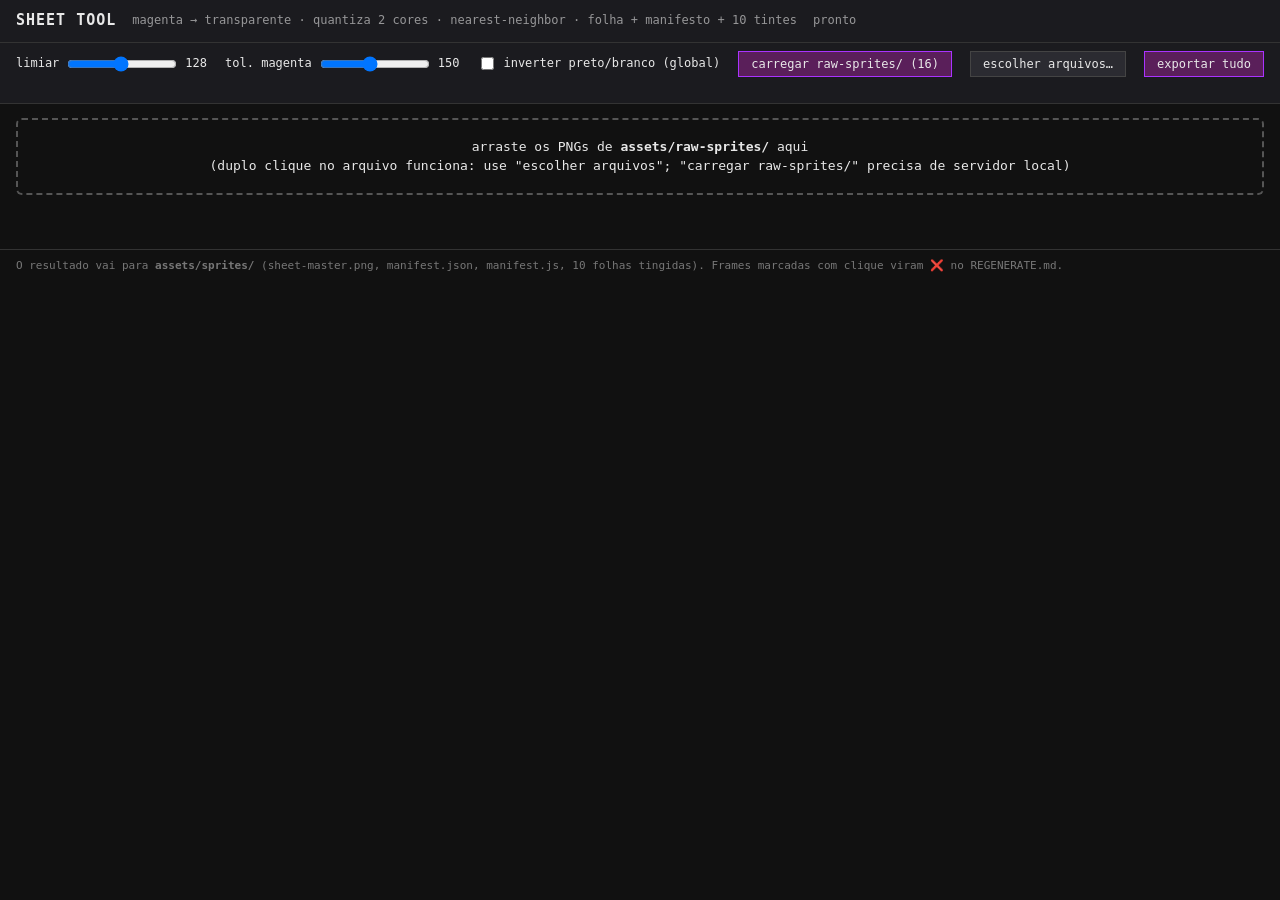
==== assets/sheet-tool.html @ 2f7e4bce "feat(sprites): png sheets via drawImage with code fallback loadSprites() + spr() per theme/day frame" ====
<!DOCTYPE html>
<html lang="en">
<head>
<meta charset="utf-8">
<title>Sheet Tool — 1-bit sprite post-processing</title>
<style>
  :root { --bg:#111; --panel:#1b1b1f; --line:#333; --fg:#e8e8e8; --acc:#ff00ff; --ok:#5f5; --warn:#fa5; }
  * { box-sizing: border-box; }
  body { margin:0; background:var(--bg); color:var(--fg); font:13px/1.45 Consolas, Menlo, monospace; }
  header { padding:10px 16px; background:var(--panel); border-bottom:1px solid var(--line);
           display:flex; gap:16px; align-items:center; flex-wrap:wrap; }
  header h1 { font-size:15px; margin:0; letter-spacing:1px; }
  header .hint { opacity:.6; font-size:12px; }
  .controls { display:flex; gap:18px; align-items:center; padding:8px 16px; background:var(--panel);
              border-bottom:1px solid var(--line); flex-wrap:wrap; }
  .controls label { display:flex; gap:6px; align-items:center; font-size:12px; }
  .controls input[type=range] { width:110px; }
  button { background:#2b2b31; color:var(--fg); border:1px solid #444; padding:5px 12px;
           font:12px Consolas, monospace; cursor:pointer; }
  button:hover { background:#3a3a42; }
  button.primary { background:#5a1f5a; border-color:#a3f; }
  #drop { margin:14px 16px; border:2px dashed #555; border-radius:6px; padding:18px; text-align:center; }
  #drop.hot { border-color:var(--acc); color:var(--acc); }
  #cards { padding:0 16px 40px; }
  .card { background:var(--panel); border:1px solid var(--line); border-radius:6px;
          margin:12px 0; padding:10px 12px; }
  .card h2 { font-size:13px; margin:0 0 6px; display:flex; gap:12px; align-items:center; }
  .card .warn { color:var(--warn); }
  .card .ok { color:var(--ok); }
  .row { display:flex; gap:14px; align-items:flex-start; flex-wrap:wrap; }
  .orig { max-width:340px; }
  .orig canvas { max-width:340px; height:auto; image-rendering:pixelated;
                 background:repeating-conic-gradient(#222 0 25%, #2a2a2a 0 50%) 0 0/16px 16px; }
  .strip { display:flex; gap:8px; flex-wrap:wrap; flex:1; min-width:300px; }
  .frame { text-align:center; font-size:10px; color:#999; cursor:pointer; position:relative; }
  .frame canvas { display:block; image-rendering:pixelated;
                  background:repeating-conic-gradient(#222 0 25%, #2a2a2a 0 50%) 0 0/8px 8px;
                  border:1px solid #333; }
  .frame.bad canvas { border-color:var(--warn); }
  .frame.bad::after { content:"X"; position:absolute; top:0; left:0; right:0; bottom:14px;
                      display:flex; align-items:center; justify-content:center;
                      color:var(--warn); font-size:34px; font-weight:bold;
                      text-shadow:0 0 4px #000; pointer-events:none; }
  .opts { font-size:11px; color:#888; display:flex; gap:14px; margin-top:6px; align-items:center; }
  footer { padding:8px 16px; color:#777; font-size:11px; border-top:1px solid var(--line); }
</style>
</head>
<body>
<header>
  <h1>SHEET TOOL</h1>
  <span class="hint">magenta &rarr; transparente &middot; quantiza 2 cores &middot; nearest-neighbor &middot; folha + manifesto + 10 tintes</span>
  <span id="status" class="hint">pronto</span>
</header>

<div class="controls">
  <label>limiar <input type="range" id="thr" min="40" max="220" value="128"><span id="thrV">128</span></label>
  <label>tol. magenta <input type="range" id="tol" min="30" max="300" value="150"><span id="tolV">150</span></label>
  <label><input type="checkbox" id="invert"> inverter preto/branco (global)</label>
  <button id="btnAuto" class="primary">carregar raw-sprites/ (16)</button>
  <button id="btnFiles">escolher arquivos&hellip;</button>
  <button id="btnExport" class="primary">exportar tudo</button>
  <span id="summary" class="hint"></span>
</div>

<div id="drop">arraste os PNGs de <b>assets/raw-sprites/</b> aqui<br>
  <span class="hint">(duplo clique no arquivo funciona: use "escolher arquivos"; "carregar raw-sprites/" precisa de servidor local)</span>
</div>
<input type="file" id="fileInput" multiple accept="image/*" style="display:none">

<div id="cards"></div>

<footer>O resultado vai para <b>assets/sprites/</b> (sheet-master.png, manifest.json, manifest.js, 10 folhas tingidas).
Frames marcadas com clique viram ❌ no REGENERATE.md.</footer>

<script>
"use strict";

// ================= inventário (SPRITE-SHEET-PLAN.md §10) =================
const INVENTORY = {
  'p01-cluck-run-jump': { rows:[4], frames:[['cluck-run-0',16,22],['cluck-run-1',16,22],['cluck-jump-0',16,22],['cluck-jump-1',16,22]] },
  'p02-cluck-poses':    { rows:[4], frames:[['cluck-fall',16,22],['cluck-duck',22,12],['cluck-peck',16,22],['cluck-dead',16,22]] },
  'p03-rex-run-jump':   { rows:[4], frames:[['rex-run-0',16,22],['rex-run-1',16,22],['rex-jump-0',16,22],['rex-jump-1',16,22]] },
  'p04-rex-poses':      { rows:[4], frames:[['rex-fall',16,22],['rex-duck',22,12],['rex-peck',16,22],['rex-dead',16,22]] },
  'p05-chubby-run-jump':{ rows:[4], frames:[['chubby-run-0',16,22],['chubby-run-1',16,22],['chubby-jump-0',16,22],['chubby-jump-1',16,22]] },
  'p06-chubby-poses':   { rows:[4], frames:[['chubby-fall',16,22],['chubby-duck',22,12],['chubby-peck',16,22],['chubby-dead',16,22]] },
  'p07-mecha-run-jump': { rows:[4], frames:[['mecha-run-0',16,22],['mecha-run-1',16,22],['mecha-jump-0',16,22],['mecha-jump-1',16,22]] },
  'p08-mecha-poses':    { rows:[4], frames:[['mecha-fall',16,22],['mecha-duck',22,12],['mecha-peck',16,22],['mecha-dead',16,22]] },
  'p09-shinobi-run-jump':{ rows:[4], frames:[['shinobi-run-0',16,22],['shinobi-run-1',16,22],['shinobi-jump-0',16,22],['shinobi-jump-1',16,22]] },
  'p10-shinobi-poses':  { rows:[4], frames:[['shinobi-fall',16,22],['shinobi-duck',22,12],['shinobi-peck',16,22],['shinobi-dead',16,22]] },
  'p11-hats':           { rows:[6], frames:[['hat-grad',16,10],['hat-crown',16,10],['hat-ribbon',16,10],['hat-viking',16,10],['hat-top',16,10],['hat-chef',16,10]] },
  'p12-obstacles-ground':{ rows:[5], frames:[['obs-spike',54,21],['obs-barrier',48,42],['obs-stack',36,51],['obs-fence',54,36],['obs-hay',46,46]] },
  'p13-obstacles-animals':{ rows:[6], frames:[['obs-fox-0',58,32],['obs-fox-1',58,32],['obs-falcon-0',56,20],['obs-falcon-1',56,20],['obs-owl-0',48,20],['obs-owl-1',48,20]] },
  'p14-items-particles':{ rows:[9], frames:[['star',7,6],['feather-0',4,4],['feather-1',4,4],['petal-0',4,4],['petal-1',4,4],['leaf-0',3,3],['leaf-1',3,3],['flake-big',7,7],['flake-small',5,5]] },
  'p16-sky':            { rows:[4], frames:[['cloud-big',60,36],['cloud-small',40,24],['sun',36,40],['moon',30,36]] },
  'p18-skills':         { rows:[5,5], frames:[
      ['skill-nest-evolution',16,16],['skill-armor-feathers',16,16],['skill-double-sequence',16,16],
      ['skill-elastic-jump',16,16],['skill-escape-reflex',16,16],['skill-blazing-hen',16,16],
      ['skill-slide-blade',16,16],['skill-golden-hen',16,16],['skill-perfect-hunt',16,16],
      ['skill-tail-turbo',16,16]] }
};
const RAW_KEYS = Object.keys(INVENTORY);
const RAW_URL = k => 'raw-sprites/' + k + '.png.jpg';

// Frames cuja arte veio em "line art" (miolo branco, contorno preto) e precisa
// ser invertida para silhueta sólida — o jogo recoloriza 0=fg, 255=bg, então
// corpo em bg sumiria no fundo. Mistura dentro do mesmo prompt (ex.: p11 tem
// grad/top sólidos e crown/chef vazados) → decisão é por frame.
const INV_FRAMES = new Set([
  ...['cluck', 'rex', 'chubby', 'mecha', 'shinobi'].reduce((a, id) =>
    a.concat(['run-0', 'run-1', 'jump-0', 'jump-1', 'fall', 'duck', 'peck', 'dead']
      .map(p => id + '-' + p)), []),
  'hat-crown', 'hat-ribbon', 'hat-viking', 'hat-chef',
  'skill-nest-evolution', 'skill-armor-feathers', 'skill-double-sequence',
  'skill-elastic-jump', 'skill-escape-reflex', 'skill-slide-blade',
  'skill-perfect-hunt', 'skill-tail-turbo'
]);

// paletas iguis às de js/game.js (PALETTES / THEME_KEYS)
const PALETTES = {
  mono:      { dayBg:[255,255,255], dayFg:[0,0,0],     nightBg:[0,0,0],     nightFg:[255,255,255] },
  gameboy:   { dayBg:[139,172,15],  dayFg:[15,56,15],  nightBg:[15,56,15],  nightFg:[139,172,15] },
  amber:     { dayBg:[255,176,0],   dayFg:[26,10,0],   nightBg:[26,10,0],   nightFg:[255,176,0] },
  macintosh: { dayBg:[245,245,240], dayFg:[26,26,26],  nightBg:[26,26,26],  nightFg:[245,245,240] },
  cyber:     { dayBg:[0,255,204],   dayFg:[4,10,18],   nightBg:[4,10,18],   nightFg:[0,255,204] }
};
const THEME_KEYS = ['mono','gameboy','amber','macintosh','cyber'];

// ================= estado =================
const G = { thr:128, tol:150, invert:false };
const images = [];               // {key, name, img, canvas, ctx, invert, warnings[], frames[]}
const badFrames = new Set();     // nomes marcadas para regenerar
const $ = id => document.getElementById(id);
const setStatus = t => { $('status').textContent = t; };

function keyFromName(n) { return n.replace(/\.(png\.jpg|png|jpe?g)$/i, ''); }

// ================= carga =================
function addImage(key, img) {
  const c = document.createElement('canvas');
  c.width = img.naturalWidth; c.height = img.naturalHeight;
  c.getContext('2d').drawImage(img, 0, 0);
  let inv = null;
  try { inv = c.getContext('2d').getImageData(0, 0, c.width, c.height); } catch (e) {
    alert('Canvas bloqueado (' + key + '): arquivos file:// não podem ser lidos por canvas.\n' +
          'Use "escolher arquivos…" (drag-and-drop) ou rode um servidor local.');
    throw e;
  }
  images.push({ key, name:key, img, canvas:c, ctx:c.getContext('2d'), src:inv,
                invert:G.invert, warnings:[], frames:[] });
}

function loadUrl(key, url) {
  return new Promise((res, rej) => {
    const img = new Image();
    img.onload = () => { try { addImage(key, img); res(); } catch (e) { rej(e); } };
    img.onerror = () => rej(new Error('falha ao carregar ' + url));
    img.src = url;
  });
}

let autoRun = null;
function autoLoad() {
  if (autoRun) return autoRun;            // ?auto=1 + clique não carregam duas vezes
  autoRun = (async () => {
    setStatus('carregando ' + RAW_KEYS.length + ' imagens…');
    $('cards').innerHTML = ''; images.length = 0;
    for (const k of RAW_KEYS) await loadUrl(k, RAW_URL(k));
    setStatus('processando…');
    reprocess();
  })().finally(() => { autoRun = null; });
  return autoRun;
}

function loadFiles(files) {
  $('cards').innerHTML = ''; images.length = 0;
  const list = [...files].filter(f => /^image\//.test(f.type) || /\.(png|jpe?g)$/i.test(f.name));
  let pending = list.length;
  if (!pending) return;
  list.sort((a,b) => a.name.localeCompare(b.name)).forEach(f => {
    const r = new FileReader();
    r.onload = () => {
      const img = new Image();
      img.onload = () => { addImage(keyFromName(f.name), img); if (--pending === 0) { setStatus('processando…'); reprocess(); } };
      img.src = r.result;
    };
    r.readAsDataURL(f);
  });
}

// ================= detecção de frames =================
const isMag = (r,g,b,tol) => ((255-r) + g + (255-b)) <= tol;

// Detecta as células (retângulos) dos `expect` frames de uma faixa:
//  1) segmentos por coluna (arte em qualquer y da faixa);
//  2) descarta ruído minúsculo (1-8px de arte solta entre frames);
//  3) junta o menor gap interno até bater a contagem;
//  4) se faltam frames, divide a MAIOR célula: primeiro por gap VERTICAL
//     (linhas sem tinta — frames que se sobrepõem horizontalmente, ex. p13
//     raposa+falcão), senão pela coluna com mais magenta (perfil de projeção).
function detectCells(d, y0, y1, expect, tol) {
  const solid = new Uint8Array(d.width);
  for (let x = 0; x < d.width; x++) {
    let all = 1;
    for (let y = y0; y < y1; y++) {
      const i = (y * d.width + x) * 4;
      if (!isMag(d.data[i], d.data[i+1], d.data[i+2], tol)) { all = 0; break; }
    }
    solid[x] = all;
  }
  let segs = []; let start = null;
  for (let x = 0; x <= d.width; x++) {
    const s = x < d.width ? solid[x] : 1;
    if (!s && start === null) start = x;
    if (s && start !== null) { if (x - start >= 1) segs.push([start, x]); start = null; }
  }
  if (segs.length > 1) { // descarta ruído (1-8px de arte solta entre frames)
    const w = segs.map(s => s[1] - s[0]).sort((a, b) => a - b);
    const minW = Math.max(8, Math.round(w[w.length >> 1] * 0.08));
    const clean = segs.filter(s => s[1] - s[0] >= minW);
    if (clean.length > 0) segs = clean;
  }
  while (segs.length > expect) { // gaps internos estreitos (asa, onda…)
    let bi = 1, bw = Infinity;
    for (let i = 1; i < segs.length; i++) {
      const g = segs[i][0] - segs[i-1][1];
      if (g < bw) { bw = g; bi = i; }
    }
    segs.splice(bi - 1, 2, [segs[bi-1][0], segs[bi][1]]);
  }
  const cells = segs.map(s => ({ x0: s[0], x1: s[1], y0, y1 }));
  const splits = [];
  while (cells.length < expect) {
    let bi = 0, ba = -1;
    cells.forEach((c, i) => {
      const a = (c.x1 - c.x0) * (c.y1 - c.y0);
      if (a > ba) { ba = a; bi = i; }
    });
    const c = cells[bi];
    if (c.x1 - c.x0 < 4 && c.y1 - c.y0 < 4) return null;
    // 4a) gap vertical DENTRO da célula (só gaps internos: margem de topo/
    //     fundo não separa frames). A arte real pode ter colunas finas
    //     atravessando (ex.: p13 raposa+falcão) → em vez de exigir zero
    //     tinta, aceita linha com ≤5% de tinta e fica com a sequência de
    //     8+ linhas de menor soma (o "vale" mais claro da faixa).
    const lim = Math.max(4, Math.round((c.x1 - c.x0) * 0.05));
    let gs = -1, gsum = 0, gap = null;
    const cand = (a, b, s) => { if (a > c.y0 && b < c.y1 && b - a >= 8 && (!gap || s < gap[2])) gap = [a, b, s]; };
    for (let y = c.y0; y <= c.y1; y++) {
      let n = 0;
      if (y < c.y1) for (let x = c.x0; x < c.x1; x++) {
        const i = (y * d.width + x) * 4;
        if (!isMag(d.data[i], d.data[i+1], d.data[i+2], tol)) n++;
      }
      if (y < c.y1 && n <= lim) {
        if (gs < 0) { gs = y; gsum = 0; }
        gsum += n;
      } else {
        if (gs >= 0) cand(gs, y, gsum);
        gs = -1;
      }
    }
    if (gap) {
      const yc = Math.round((gap[0] + gap[1]) / 2);
      cells.splice(bi, 1,
        { x0: c.x0, x1: c.x1, y0: c.y0, y1: yc },
        { x0: c.x0, x1: c.x1, y0: yc, y1: c.y1 });
      continue;
    }
    // 4b) gap horizontal: coluna com mais pixels magenta
    let best = -1, bestV = -1;
    for (let x = c.x0 + 2; x < c.x1 - 1; x++) {
      let v = 0;
      for (let y = c.y0; y < c.y1; y++) {
        const i = (y * d.width + x) * 4;
        if (isMag(d.data[i], d.data[i+1], d.data[i+2], tol)) v++;
      }
      if (v > bestV) { bestV = v; best = x; }
    }
    if (best < 0) return null;
    splits.push(best);
    cells.splice(bi, 1,
      { x0: c.x0, x1: best, y0: c.y0, y1: c.y1 },
      { x0: best, x1: c.x1, y0: c.y0, y1: c.y1 });
  }
  return { cells, splits };
}

function evenSplit(a, b, n) {
  const out = [];
  for (let i = 0; i < n; i++) out.push([Math.round(a + (b-a)*i/n), Math.round(a + (b-a)*(i+1)/n)]);
  return out;
}

function detectRows(d, expect, tol) {
  if (expect <= 1) return [[0, d.height]];
  const bands = []; let start = null;
  for (let y = 0; y <= d.height; y++) {
    let all = 1;
    if (y < d.height) {
      for (let x = 0; x < d.width; x++) {
        const i = (y * d.width + x) * 4;
        if (!isMag(d.data[i], d.data[i+1], d.data[i+2], tol)) { all = 0; break; }
      }
    }
    if (!all && start === null) start = y;
    if (all && start !== null) { if (y - start >= 2) bands.push([start, y]); start = null; }
  }
  return bands.length === expect ? bands : null;
}

// aperta o retângulo às bordas não-magenta (margem interna da célula)
function tighten(d, x0, x1, y0, y1, tol) {
  let minX = x1, minY = y1, maxX = -1, maxY = -1;
  for (let y = y0; y < y1; y++) for (let x = x0; x < x1; x++) {
    const i = (y * d.width + x) * 4;
    if (!isMag(d.data[i], d.data[i+1], d.data[i+2], tol)) {
      if (x < minX) minX = x; if (x > maxX) maxX = x;
      if (y < minY) minY = y; if (y > maxY) maxY = y;
    }
  }
  return maxX < 0 ? null : { x:minX, y:minY, w:maxX-minX+1, h:maxY-minY+1 };
}

// ================= processamento de uma célula =================
function processCell(d, box, tw, th, opt) {
  const out = new Uint8ClampedArray(tw * th * 4);
  let minX = box.w, minY = box.h, maxX = -1, maxY = -1;
  const mask = new Uint8Array(box.w * box.h); // 0 vazio, 1 preto, 2 branco
  for (let y = 0; y < box.h; y++) for (let x = 0; x < box.w; x++) {
    const si = ((box.y + y) * d.width + box.x + x) * 4;
    const r = d.data[si], g = d.data[si+1], b = d.data[si+2];
    if (isMag(r, g, b, opt.tol)) continue;
    const lum = 0.299*r + 0.587*g + 0.114*b;
    let black = lum < opt.thr;
    if (opt.invert) black = !black;
    mask[y * box.w + x] = black ? 1 : 2;
    if (x < minX) minX = x; if (x > maxX) maxX = x;
    if (y < minY) minY = y; if (y > maxY) maxY = y;
  }
  if (maxX < 0) return null;                       // célula vazia
  const cw = maxX - minX + 1, ch = maxY - minY + 1;
  // contain: escala preservando proporção, ancorado embaixo + centrado
  const s = Math.min(tw / cw, th / ch);
  let dw = Math.max(1, Math.min(tw, Math.round(cw * s)));
  let dh = Math.max(1, Math.min(th, Math.round(ch * s)));
  const ox = Math.floor((tw - dw) / 2), oy = th - dh;
  let ix0 = tw, iy0 = th, ix1 = -1, iy1 = -1;      // bbox real da tinta gravada
  for (let y = 0; y < dh; y++) for (let x = 0; x < dw; x++) {
    const sx = minX + Math.min(cw - 1, Math.floor(x * cw / dw));
    const sy = minY + Math.min(ch - 1, Math.floor(y * ch / dh));
    const m = mask[sy * box.w + sx];
    if (!m) continue;
    const gx = x + ox, gy = y + oy;
    if (gx < ix0) ix0 = gx; if (gx > ix1) ix1 = gx;
    if (gy < iy0) iy0 = gy; if (gy > iy1) iy1 = gy;
    const di = (gy * tw + gx) * 4;
    const v = m === 1 ? 0 : 255;
    out[di] = out[di+1] = out[di+2] = v; out[di+3] = 255;
  }
  if (ix1 < 0) return null;                         // resample não gravou nada
  // ink: bbox da arte DENTRO da frame [x, y, w, h] — o jogo usa para casar a
  // tinta com a caixa do desenho em código (game.js CHICKEN_ART)
  return { data: new ImageData(out, tw, th), ink: [ix0, iy0, ix1 - ix0 + 1, iy1 - iy0 + 1] };
}

// ================= pipeline por imagem =================
function reprocess() {
  const total = images.reduce((n, im) => n + INVENTORY[im.key].frames.length, 0);
  const master = document.createElement('canvas');
  const ctxM = master.getContext('2d');
  const allFrames = [];
  let warnings = [];

  // 1) processa todas as células de todas as imagens
  for (const im of images) {
    const spec = INVENTORY[im.key];
    const d = im.src, opt = { thr:G.thr, tol:G.tol, invert:im.invert };
    im.warnings = []; im.frames = []; im.segs = [];
    const rows = detectRows(d, spec.rows.length, opt.tol) || evenSplit(0, d.height, spec.rows.length);
    if (!detectRows(d, spec.rows.length, opt.tol))
      im.warnings.push('linhas: detecção falhou, corte igual (' + spec.rows.length + ')');
    let fi = 0;
    for (let r = 0; r < rows.length; r++) {
      const [ry0, ry1] = rows[r];
      const expect = spec.rows[r];
      let det = detectCells(d, ry0, ry1, expect, opt.tol);
      let cells, splits = [];
      if (!det) {
        im.warnings.push('colunas linha ' + (r+1) + ': detecção falhou, corte igual');
        cells = evenSplit(0, d.width, expect).map(c => ({ x0:c[0], x1:c[1], y0:ry0, y1:ry1 }));
        splits = cells.slice(1).map(c => c.x0);
      } else { cells = det.cells; splits = det.splits; }
      im.segs = (im.segs || []).concat(cells.map(c =>
        r + ':' + c.x0 + '-' + c.x1 + '/' + c.y0 + '-' + c.y1));
      // divisão artificial caiu em coluna com tinta → possível frame cortada
      const bandH = ry1 - ry0;
      for (const sx of splits) {
        let ink = 0;
        for (let y = ry0; y < ry1; y++) {
          const i = (y * d.width + sx) * 4;
          if (!isMag(d.data[i], d.data[i+1], d.data[i+2], opt.tol)) ink++;
        }
        if (ink > bandH * 0.15) im.warnings.push('corte possível na coluna ' + sx);
      }
      // aperta cada célula e ordena pela posição real da arte: frames
      // separados por gap vertical podem ter a ordem invertida em x
      const boxes = cells.map(c => tighten(d, c.x0, c.x1, c.y0, c.y1, opt.tol));
      const order = boxes.map((b, i) => i).filter(i => boxes[i])
        .sort((a, b) => boxes[a].x - boxes[b].x);
      if (order.length !== cells.length)
        im.warnings.push('linha ' + (r+1) + ': ' + (cells.length - order.length) + ' célula vazia');
      for (const i of order) {
        const box = boxes[i];
        const [name, tw, th] = spec.frames[fi++];
        // XOR: checkbox global "inverter" + inversão pontual desta frame
        const res = processCell(d, box, tw, th,
          { thr: opt.thr, tol: opt.tol, invert: opt.invert !== INV_FRAMES.has(name) });
        if (!res) im.warnings.push(name + ': sem arte após corte');
        im.frames.push({ name, tw, th, data: res && res.data, ink: res && res.ink, box });
      }
    }
    if (fi !== spec.frames.length)
      im.warnings.push('esperava ' + spec.frames.length + ' frames, achou ' + fi);
    warnings = warnings.concat(im.warnings.map(w => im.key + ': ' + w));
  }

  // 2) empacota (grade, gutter 2px, largura máx 1024, potência de 2)
  const GW = 1024, pad = 2;
  let x = pad, y = pad, rowH = 0, usedW = 0;
  const pos = {};
  for (const im of images) for (const f of im.frames) {
    if (!pos[f.name]) pos[f.name] = f;      // primeiro registro ganha (não deve haver duplicata)
    if (x + f.tw + pad > GW) { x = pad; y += rowH + pad; rowH = 0; }
    f.x = x; f.y = y; x += f.tw + pad; rowH = Math.max(rowH, f.th);
    usedW = Math.max(usedW, x);
  }
  const usedH = y + rowH + pad;
  const pow2 = v => { let p = 1; while (p < v) p *= 2; return p; };
  master.width = pow2(usedW); master.height = pow2(usedH);
  ctxM.clearRect(0, 0, master.width, master.height);

  // 3) desenha as células na folha master (preto/branco + alfa)
  let frameCount = 0;
  for (const im of images) for (const f of im.frames) {
    if (f.data) { ctxM.putImageData(f.data, f.x, f.y); frameCount++; }
  }

  window.__master = master;
  window.__images = images;
  window.__frameList = images.flatMap(im => im.frames.map(f =>
    ({ name:f.name, x:f.x, y:f.y, w:f.tw, h:f.th, ink:f.ink })));

  renderCards();
  const bad = [...badFrames].length;
  setStatus(frameCount + '/' + total + ' frames' + (warnings.length ? ' — ' + warnings.length + ' aviso(s)' : ' — ok'));
  $('summary').textContent = 'folha ' + master.width + '×' + master.height +
    ' · ' + frameCount + ' frames · ' + images.length + ' imagens' +
    (warnings.length ? ' · ⚠ ' + warnings.length : '') + (bad ? ' · ❌ ' + bad : '');
  return report();
}

function report() {
  return {
    images: images.map(im => ({ key:im.key, expected:INVENTORY[im.key].frames.length,
                                got:im.frames.length, warnings:im.warnings })),
    frames: window.__frameList ? window.__frameList.length : 0,
    sheet: window.__master ? { w:window.__master.width, h:window.__master.height } : null,
    bad: [...badFrames],
    ok: warningsCount() === 0
  };
}
function warningsCount() { return images.reduce((n, im) => n + im.warnings.length, 0); }

// ================= exportação =================
function buildManifest() {
  const m = { frameW:16, frameH:22, frames:{} };
  for (const f of window.__frameList) {
    const fr = { x:f.x, y:f.y, w:f.w, h:f.h };
    // ink só quando a arte não ocupa a frame inteira (bbox da tinta)
    if (f.ink && (f.ink[0] || f.ink[1] || f.ink[2] !== f.w || f.ink[3] !== f.h))
      fr.ink = f.ink;
    m.frames[f.name] = fr;
  }
  return m;
}

function tintSheet(master, fg, bg) {
  const c = document.createElement('canvas');
  c.width = master.width; c.height = master.height;
  const ctx = c.getContext('2d');
  ctx.drawImage(master, 0, 0);
  const id = ctx.getImageData(0, 0, c.width, c.height), d = id.data;
  for (let i = 0; i < d.length; i += 4) {
    if (!d[i+3]) continue;
    const v = d[i] < 128 ? fg : bg;
    d[i] = v[0]; d[i+1] = v[1]; d[i+2] = v[2];
  }
  ctx.putImageData(id, 0, 0);
  return c;
}

function regenerateMd() {
  const byImage = {};
  for (const n of badFrames) {
    const im = images.find(i => i.frames.some(f => f.name === n));
    if (!im) continue;
    (byImage[im.key] = byImage[im.key] || []).push(n);
  }
  let out = '# Frames para regenerar\n\n';
  for (const k in byImage) out += '- **' + k.toUpperCase() + '** (prompt §4): ' + byImage[k].join(', ') + '\n';
  return out;
}

async function exportAll() {
  if (!window.__master) throw new Error('nada processado ainda');
  const out = [];
  const master = window.__master;
  out.push({ name:'sheet-master.png', data:master.toDataURL('image/png') });

  const manifest = buildManifest();
  const json = JSON.stringify(manifest, null, 2);
  out.push({ name:'manifest.json', data:'data:application/json;base64,' + btoa(json) });
  out.push({ name:'manifest.js',
             data:'data:text/javascript;base64,' + btoa('window.SPRITE_MANIFEST = ' + json + ';\n') });

  for (const key of THEME_KEYS) {
    const p = PALETTES[key];
    for (const phase of ['day','night']) {
      const fg = phase === 'day' ? p.dayFg : p.nightFg;
      const bg = phase === 'day' ? p.dayBg : p.nightBg;
      out.push({ name:'sheet-' + key + '-' + phase + '.png',
                 data:tintSheet(master, fg, bg).toDataURL('image/png') });
    }
  }
  if (badFrames.size) out.push({ name:'REGENERATE.md',
                                 data:'data:text/markdown;base64,' + btoa(regenerateMd()) });
  return out;
}

// ================= UI =================
function renderCards() {
  const wrap = $('cards');
  wrap.innerHTML = '';
  for (const im of images) {
    const spec = INVENTORY[im.key];
    const card = document.createElement('div');
    card.className = 'card';
    const ok = im.warnings.length === 0 && im.frames.length === spec.frames.length;
    const h = document.createElement('h2');
    h.innerHTML = im.key + ' <span class="' + (ok ? 'ok' : 'warn') + '">' +
      (ok ? '✓ ' + im.frames.length + ' frames' : '⚠ ' + im.warnings.join(' · ')) + '</span>';
    card.appendChild(h);

    const row = document.createElement('div'); row.className = 'row';

    const orig = document.createElement('div'); orig.className = 'orig';
    const co = document.createElement('canvas');
    co.width = im.canvas.width; co.height = im.canvas.height;
    co.getContext('2d').drawImage(im.canvas, 0, 0);
    orig.appendChild(co);
    row.appendChild(orig);

    const strip = document.createElement('div'); strip.className = 'strip';
    for (const f of im.frames) {
      const fc = document.createElement('div');
      fc.className = 'frame' + (badFrames.has(f.name) ? ' bad' : '');
      fc.title = f.name + ' — clique para marcar/desmarcar ❌';
      const scale = Math.max(2, Math.min(8, Math.floor(140 / Math.max(f.tw, f.th, 1))));
      const c = document.createElement('canvas');
      c.width = f.tw * scale; c.height = f.th * scale;
      const cx = c.getContext('2d'); cx.imageSmoothingEnabled = false;
      if (f.data) {
        const tmp = document.createElement('canvas');
        tmp.width = f.tw; tmp.height = f.th;
        tmp.getContext('2d').putImageData(f.data, 0, 0);
        cx.drawImage(tmp, 0, 0, c.width, c.height);
      }
      const label = document.createElement('div');
      label.textContent = f.name + ' ' + f.tw + '×' + f.th;
      fc.appendChild(c); fc.appendChild(label);
      fc.onclick = () => {
        badFrames.has(f.name) ? badFrames.delete(f.name) : badFrames.add(f.name);
        fc.classList.toggle('bad');
        $('summary').textContent = (badFrames.size ? '❌ ' + [...badFrames].join(', ') : 'sem marcas ❌');
      };
      strip.appendChild(fc);
    }
    row.appendChild(strip);
    card.appendChild(row);

    const opts = document.createElement('div'); opts.className = 'opts';
    const lbl = document.createElement('label');
    const cb = document.createElement('input');
    cb.type = 'checkbox'; cb.checked = im.invert;
    cb.onchange = () => { im.invert = cb.checked; reprocess(); };
    lbl.appendChild(cb); lbl.appendChild(document.createTextNode(' inverter'));
    opts.appendChild(lbl);
    card.appendChild(opts);

    wrap.appendChild(card);
  }
}

// ---- controles ----
$('thr').oninput = e => { G.thr = +e.target.value; $('thrV').textContent = G.thr; reprocess(); };
$('tol').oninput = e => { G.tol = +e.target.value; $('tolV').textContent = G.tol; reprocess(); };
$('invert').onchange = e => { G.invert = e.target.checked; images.forEach(im => im.invert = G.invert); reprocess(); };
$('btnAuto').onclick = () => autoLoad().catch(e => setStatus('ERRO: ' + e.message));
$('btnFiles').onclick = () => $('fileInput').click();
$('fileInput').onchange = e => loadFiles(e.target.files);
$('btnExport').onclick = async () => {
  try {
    const files = await exportAll();
    setStatus('baixando ' + files.length + ' arquivos…');
    for (const f of files) {
      const a = document.createElement('a');
      a.href = f.data; a.download = f.name;
      document.body.appendChild(a); a.click(); a.remove();
      await new Promise(r => setTimeout(r, 250));
    }
    setStatus('exportado: ' + files.map(f => f.name).join(', '));
  } catch (e) { setStatus('ERRO export: ' + e.message); }
};

const drop = $('drop');
drop.ondragover = e => { e.preventDefault(); drop.classList.add('hot'); };
drop.ondragleave = () => drop.classList.remove('hot');
drop.ondrop = e => { e.preventDefault(); drop.classList.remove('hot'); loadFiles(e.dataTransfer.files); };

// ================= API de automação =================
window.sheetTool = {
  auto: async () => { await autoLoad(); return report(); },
  report,
  exportAll,
  setOpt: (k, v) => { G[k] = v; reprocess(); return report(); },
  images: () => images.map(im => im.key),
  // renderiza uma frame processada em texto (# = preto, . = branco, espaço = vazio)
  ascii: (name) => {
    for (const im of images) for (const f of im.frames) if (f.name === name) {
      if (!f.data) return '(vazia)';
      const d = f.data.data, out = [];
      for (let y = 0; y < f.th; y++) {
        let line = '';
        for (let x = 0; x < f.tw; x++) {
          const i = (y * f.tw + x) * 4;
          line += !d[i + 3] ? ' ' : d[i] < 128 ? '#' : '.';
        }
        out.push(line);
      }
      return out.join('\n');
    }
    return '(frame não encontrada: ' + name + ')';
  }
};

if (new URLSearchParams(location.search).get('auto') === '1') {
  setStatus('auto: carregando…');
  autoLoad().catch(e => setStatus('ERRO: ' + e.message));
}
</script>
</body>
</html>
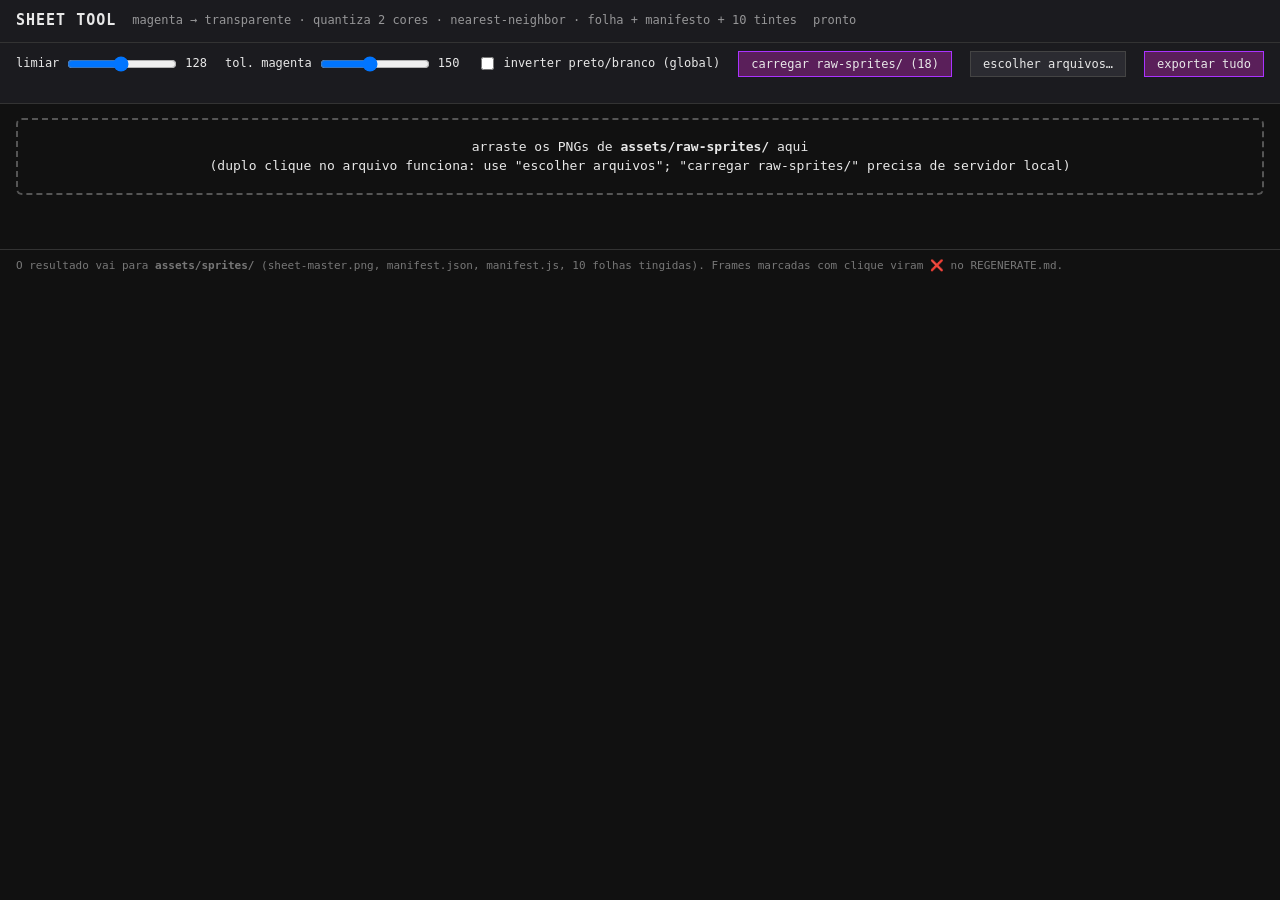
==== commit 85fad867: "feat(sprites): ground decor and ui icons via drawImage with fallback" ====
--- a/assets/sheet-tool.html
+++ b/assets/sheet-tool.html
@@ -56,7 +56,7 @@
   <label>limiar <input type="range" id="thr" min="40" max="220" value="128"><span id="thrV">128</span></label>
   <label>tol. magenta <input type="range" id="tol" min="30" max="300" value="150"><span id="tolV">150</span></label>
   <label><input type="checkbox" id="invert"> inverter preto/branco (global)</label>
-  <button id="btnAuto" class="primary">carregar raw-sprites/ (16)</button>
+  <button id="btnAuto" class="primary">carregar raw-sprites/ (18)</button>
   <button id="btnFiles">escolher arquivos&hellip;</button>
   <button id="btnExport" class="primary">exportar tudo</button>
   <span id="summary" class="hint"></span>
@@ -77,26 +77,36 @@
 
 // ================= inventário (SPRITE-SHEET-PLAN.md §10) =================
 const INVENTORY = {
-  'p01-cluck-run-jump': { rows:[4], frames:[['cluck-run-0',16,22],['cluck-run-1',16,22],['cluck-jump-0',16,22],['cluck-jump-1',16,22]] },
-  'p02-cluck-poses':    { rows:[4], frames:[['cluck-fall',16,22],['cluck-duck',22,12],['cluck-peck',16,22],['cluck-dead',16,22]] },
-  'p03-rex-run-jump':   { rows:[4], frames:[['rex-run-0',16,22],['rex-run-1',16,22],['rex-jump-0',16,22],['rex-jump-1',16,22]] },
-  'p04-rex-poses':      { rows:[4], frames:[['rex-fall',16,22],['rex-duck',22,12],['rex-peck',16,22],['rex-dead',16,22]] },
-  'p05-chubby-run-jump':{ rows:[4], frames:[['chubby-run-0',16,22],['chubby-run-1',16,22],['chubby-jump-0',16,22],['chubby-jump-1',16,22]] },
-  'p06-chubby-poses':   { rows:[4], frames:[['chubby-fall',16,22],['chubby-duck',22,12],['chubby-peck',16,22],['chubby-dead',16,22]] },
-  'p07-mecha-run-jump': { rows:[4], frames:[['mecha-run-0',16,22],['mecha-run-1',16,22],['mecha-jump-0',16,22],['mecha-jump-1',16,22]] },
-  'p08-mecha-poses':    { rows:[4], frames:[['mecha-fall',16,22],['mecha-duck',22,12],['mecha-peck',16,22],['mecha-dead',16,22]] },
-  'p09-shinobi-run-jump':{ rows:[4], frames:[['shinobi-run-0',16,22],['shinobi-run-1',16,22],['shinobi-jump-0',16,22],['shinobi-jump-1',16,22]] },
-  'p10-shinobi-poses':  { rows:[4], frames:[['shinobi-fall',16,22],['shinobi-duck',22,12],['shinobi-peck',16,22],['shinobi-dead',16,22]] },
-  'p11-hats':           { rows:[6], frames:[['hat-grad',16,10],['hat-crown',16,10],['hat-ribbon',16,10],['hat-viking',16,10],['hat-top',16,10],['hat-chef',16,10]] },
-  'p12-obstacles-ground':{ rows:[5], frames:[['obs-spike',54,21],['obs-barrier',48,42],['obs-stack',36,51],['obs-fence',54,36],['obs-hay',46,46]] },
-  'p13-obstacles-animals':{ rows:[6], frames:[['obs-fox-0',58,32],['obs-fox-1',58,32],['obs-falcon-0',56,20],['obs-falcon-1',56,20],['obs-owl-0',48,20],['obs-owl-1',48,20]] },
-  'p14-items-particles':{ rows:[9], frames:[['star',7,6],['feather-0',4,4],['feather-1',4,4],['petal-0',4,4],['petal-1',4,4],['leaf-0',3,3],['leaf-1',3,3],['flake-big',7,7],['flake-small',5,5]] },
-  'p16-sky':            { rows:[4], frames:[['cloud-big',60,36],['cloud-small',40,24],['sun',36,40],['moon',30,36]] },
+  // p01/p02: grade nativa do raw (bloco ~30px) — 1:1 sem downscale, densidade igual ao raw
+  'p01-cluck-run-jump': { rows:[4], frames:[['cluck-run-0',30,33],['cluck-run-1',29,33],['cluck-jump-0',28,32],['cluck-jump-1',27,32]] },
+  'p02-cluck-poses':    { rows:[4], frames:[['cluck-fall',35,41],['cluck-duck',39,26],['cluck-peck',33,40],['cluck-dead',34,32]] },
+  // p03-p18: grade nativa do raw (round(bbox/G)) — mesma densidade do original
+  'p03-rex-run-jump':   { rows:[4], frames:[['rex-run-0',40,41],['rex-run-1',40,41],['rex-jump-0',39,40],['rex-jump-1',40,40]] },
+  'p04-rex-poses':      { rows:[4], frames:[['rex-fall',40,43],['rex-duck',40,31],['rex-peck',34,48],['rex-dead',42,31]] },
+  'p05-chubby-run-jump':{ rows:[4], frames:[['chubby-run-0',27,31],['chubby-run-1',28,31],['chubby-jump-0',27,29],['chubby-jump-1',27,29]] },
+  'p06-chubby-poses':   { rows:[4], frames:[['chubby-fall',28,32],['chubby-duck',29,19],['chubby-peck',25,27],['chubby-dead',33,17]] },
+  'p07-mecha-run-jump': { rows:[4], frames:[['mecha-run-0',50,58],['mecha-run-1',49,60],['mecha-jump-0',52,60],['mecha-jump-1',52,57]] },
+  // p08: detecção automática funde fall+duck e pega ruído → corte manual
+  'p08-mecha-poses':    { rows:[4], cells:[[60,701],[701,1400],[1400,2110],[2110,2752]], frames:[['mecha-fall',55,64],['mecha-duck',60,39],['mecha-peck',59,46],['mecha-dead',46,48]] },
+  'p09-shinobi-run-jump':{ rows:[4], frames:[['shinobi-run-0',28,29],['shinobi-run-1',28,30],['shinobi-jump-0',27,36],['shinobi-jump-1',26,32]] },
+  'p10-shinobi-poses':  { rows:[4], frames:[['shinobi-fall',28,41],['shinobi-duck',27,24],['shinobi-peck',27,30],['shinobi-dead',28,25]] },
+  // p11-p18: densidade 1:1 do raw + caixa na proporção do dest do jogo
+  // (spr() estica frame→dest; caixa com aspecto do dest = escala uniforme, sem distorção)
+  'p11-hats':           { rows:[6], frames:[['hat-grad',46,29],['hat-crown',40,25],['hat-ribbon',31,19],['hat-viking',45,28],['hat-top',51,32],['hat-chef',54,34]] },
+  'p12-obstacles-ground':{ rows:[5], frames:[['obs-spike',57,22],['obs-barrier',44,39],['obs-stack',35,50],['obs-fence',51,34],['obs-hay',45,45]] },
+  'p13-obstacles-animals':{ rows:[6], frames:[['obs-fox-0',83,46],['obs-fox-1',71,39],['obs-falcon-0',76,27],['obs-falcon-1',95,34],['obs-owl-0',122,51],['obs-owl-1',94,39]] },
+  'p14-items-particles':{ rows:[9], frames:[['star',15,13],['feather-0',9,9],['feather-1',9,9],['petal-0',6,6],['petal-1',6,6],['leaf-0',8,8],['leaf-1',8,8],['flake-big',13,13],['flake-small',8,8]] },
+  'p15-ground-decor':   { rows:[5], frames:[['ground-stone',34,25],['ground-flower',24,45],['ground-mushroom',35,40],['ground-snow',50,28],['ground-pebbles',40,12]] },
+  'p16-sky':            { rows:[4], frames:[['cloud-big',20,12],['cloud-small',14,8],['sun',11,12],['moon',11,13]] },
+  'p17-ui-badges-speaker': { rows:[6,3], frames:[
+      ['badge-first-flight',29,31],['badge-night-owl',27,28],['badge-four-seasons',30,32],
+      ['badge-star-magnate',32,30],['badge-speed-demon',34,30],['badge-close-call',28,31],
+      ['speaker-all',34,30],['speaker-sfx',32,28],['speaker-muted',39,28]] },
   'p18-skills':         { rows:[5,5], frames:[
-      ['skill-nest-evolution',16,16],['skill-armor-feathers',16,16],['skill-double-sequence',16,16],
-      ['skill-elastic-jump',16,16],['skill-escape-reflex',16,16],['skill-blazing-hen',16,16],
-      ['skill-slide-blade',16,16],['skill-golden-hen',16,16],['skill-perfect-hunt',16,16],
-      ['skill-tail-turbo',16,16]] }
+      ['skill-nest-evolution',35,35],['skill-armor-feathers',36,36],['skill-double-sequence',36,36],
+      ['skill-elastic-jump',36,36],['skill-escape-reflex',35,35],['skill-blazing-hen',37,37],
+      ['skill-slide-blade',34,34],['skill-golden-hen',36,36],['skill-perfect-hunt',37,37],
+      ['skill-tail-turbo',36,36]] }
 };
 const RAW_KEYS = Object.keys(INVENTORY);
 const RAW_URL = k => 'raw-sprites/' + k + '.png.jpg';
@@ -112,7 +122,10 @@
   'hat-crown', 'hat-ribbon', 'hat-viking', 'hat-chef',
   'skill-nest-evolution', 'skill-armor-feathers', 'skill-double-sequence',
   'skill-elastic-jump', 'skill-escape-reflex', 'skill-slide-blade',
-  'skill-perfect-hunt', 'skill-tail-turbo'
+  'skill-perfect-hunt', 'skill-tail-turbo',
+  // P15: monte de neve é silhueta sólida no código antigo (miolo branco viraria
+  // buraco no fundo) — inverte para corpo sólido com marcas de detalhe
+  'ground-snow'
 ]);
 
 // paletas iguis às de js/game.js (PALETTES / THEME_KEYS)
@@ -383,13 +396,18 @@
     for (let r = 0; r < rows.length; r++) {
       const [ry0, ry1] = rows[r];
       const expect = spec.rows[r];
-      let det = detectCells(d, ry0, ry1, expect, opt.tol);
       let cells, splits = [];
-      if (!det) {
-        im.warnings.push('colunas linha ' + (r+1) + ': detecção falhou, corte igual');
-        cells = evenSplit(0, d.width, expect).map(c => ({ x0:c[0], x1:c[1], y0:ry0, y1:ry1 }));
+      if (spec.cells) {          // corte manual por folha (p08: detecção funde fall+duck)
+        cells = spec.cells.map(c => ({ x0:c[0], x1:c[1], y0:ry0, y1:ry1 }));
         splits = cells.slice(1).map(c => c.x0);
-      } else { cells = det.cells; splits = det.splits; }
+      } else {
+        const det = detectCells(d, ry0, ry1, expect, opt.tol);
+        if (!det) {
+          im.warnings.push('colunas linha ' + (r+1) + ': detecção falhou, corte igual');
+          cells = evenSplit(0, d.width, expect).map(c => ({ x0:c[0], x1:c[1], y0:ry0, y1:ry1 }));
+          splits = cells.slice(1).map(c => c.x0);
+        } else { cells = det.cells; splits = det.splits; }
+      }
       im.segs = (im.segs || []).concat(cells.map(c =>
         r + ':' + c.x0 + '-' + c.x1 + '/' + c.y0 + '-' + c.y1));
       // divisão artificial caiu em coluna com tinta → possível frame cortada
@@ -473,13 +491,15 @@
 
 // ================= exportação =================
 function buildManifest() {
-  const m = { frameW:16, frameH:22, frames:{} };
+  const m = { frameW:0, frameH:0, frames:{} };
   for (const f of window.__frameList) {
     const fr = { x:f.x, y:f.y, w:f.w, h:f.h };
     // ink só quando a arte não ocupa a frame inteira (bbox da tinta)
     if (f.ink && (f.ink[0] || f.ink[1] || f.ink[2] !== f.w || f.ink[3] !== f.h))
       fr.ink = f.ink;
     m.frames[f.name] = fr;
+    m.frameW = Math.max(m.frameW, f.w);
+    m.frameH = Math.max(m.frameH, f.h);
   }
   return m;
 }
